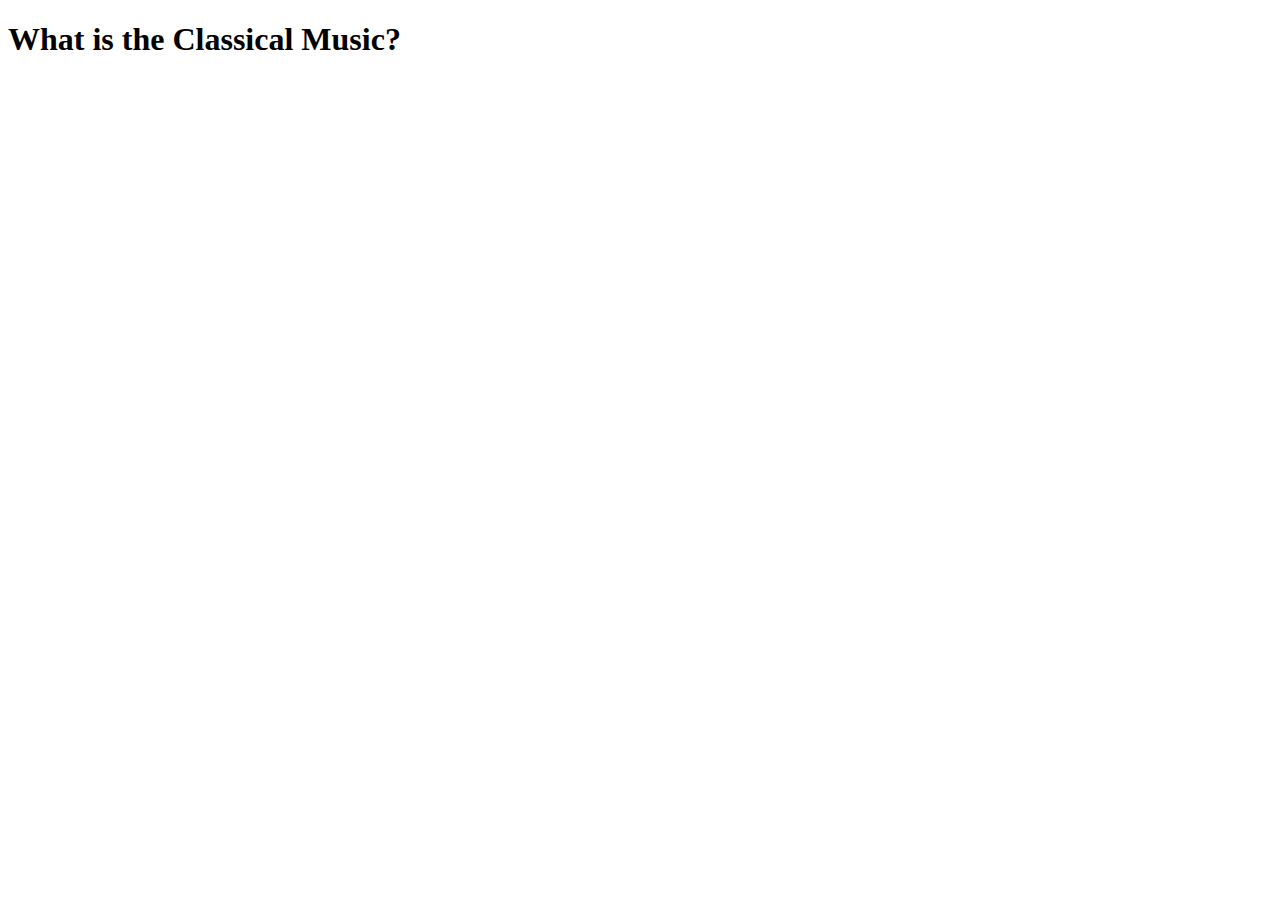
==== Jazz Music.html @ 70578658 "😚🏑 Checkpoint ./index.html:41560652/7479 ./style.css:41560652/3227 ./Jazz Music.html:41560652/662" ====
<!DOCTYPE html>

<html lang="en">
  <head>
    <meta charset="UTF-8" />
    <meta name="viewport" content="width=device-width, initial-scale=1.0" />
    <title>Genre of Music</title>
    <link rel="stylesheet" href="style.css" />
  </head>

  <body>
    <h1>What is the Classical Music?</h1>
  </body>
</html>
---- style.css ----
#background {
  margin-top: 60vh;
  margin-left: 12px;
  margin-right: 12px;
  width: 98%;
  height: 2400px;
  background-image: linear-gradient(#f1ecfc, #ecfbfc);
  z-index: -1000;
  position: absolute;
}

#navigation {
  position: fixed;
  display: flex;
  flex-direction: column;
  justify-content: center;
  /*background-color: red;*/
  width: 20vw;
  height: 100%;
  text-align: right;
  padding: 16px;
  z-index: 8;
}

.nav_option {
  list-style: none;
  margin-top: 16px;
  font-size: 32px;
  font-family: "Luminari", fantasy, serif;
}

.nav_link {
  color: black !important;
  text-decoration: none !important;
}

.nav_link:hover {
  font-style: italic;
  color: #ff1493 !important;
}

#header {
  /*background-color: rgba(255, 0, 0, 0.4);*/
  position: absolute;
  z-index: 4;
  width: 100%;
  padding: 2vw;

  display: flex;
  justify-content: center;
}

#content {
}

.header_text {
  font-family: sans-serif;
  color: gray;
  font-size: 48px;
  z-index: 4;

  padding: 96px 0;
}

.header_image {
  background-image: url(/images/elizabeth-portrait.jpeg);
  background-color: #fff;
  background-position: 50%;
  background-size: cover;
  border-radius: 8px;
  height: 550px;
  margin-left: -32px;
}

#project_wrapper {
  position: absolute;
  margin-left: 24vw;

  margin-top: 60vh;
}

.project {
  width: 66vw;
  height: 400px;
  background-color: rgba(156, 120, 255, 0.03);
  margin: 32px;
  display: flex;
  flex-direction: row;
  justify-content: space-evenly;
  border-radius: 20px;
}

.project_text {
  display: flex;
  flex-direction: column;
  margin: 24px;
}
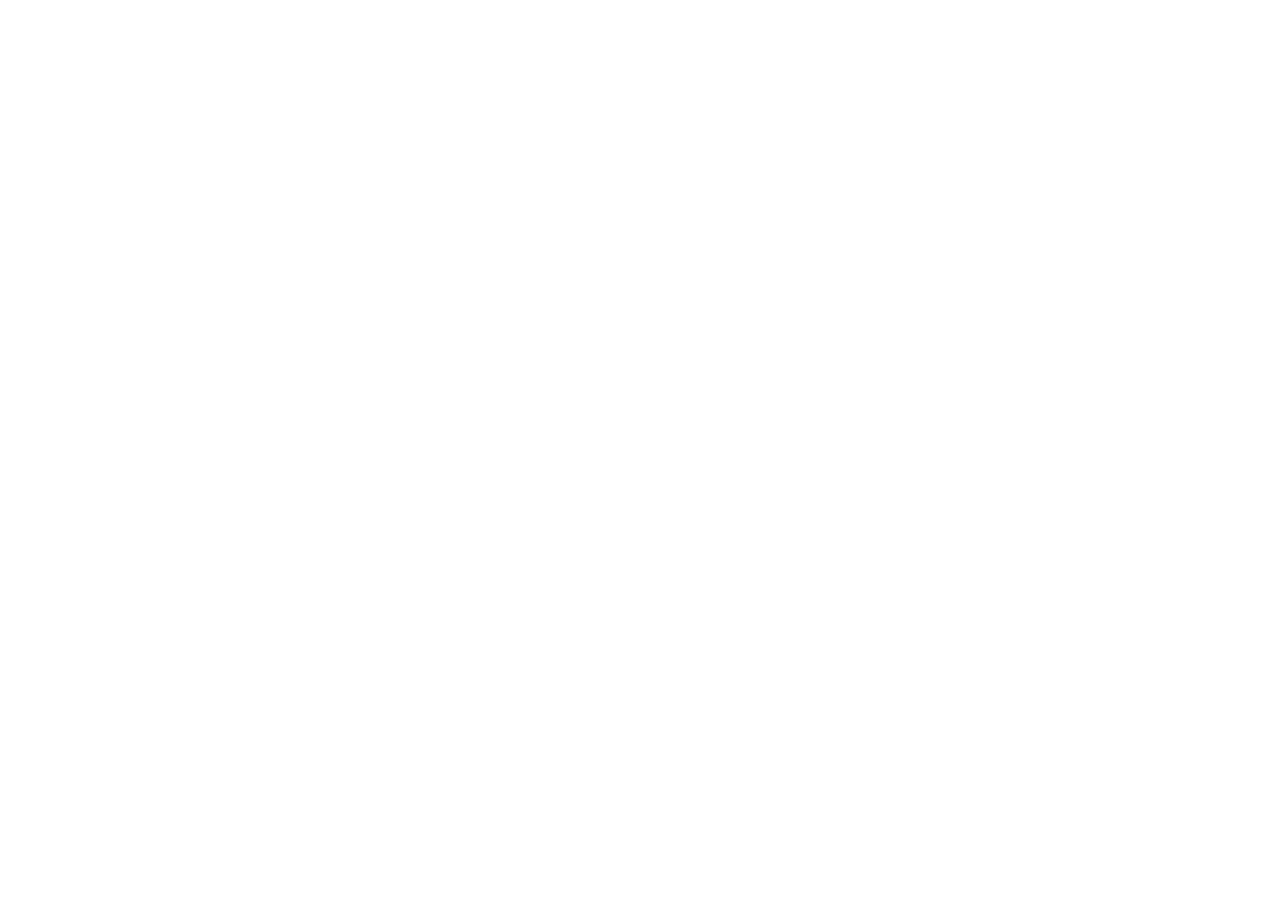
==== commit 2c24e163: "🌻🍃 Checkpoint ./Jazz Music.html:41560652/28 ./index.html:41560652/23973 ./style.css:41560652/72" ====
--- a/Jazz Music.html
+++ b/Jazz Music.html
@@ -9,6 +9,6 @@
   </head>
 
   <body>
-    <h1>What is the Classical Music?</h1>
+    <h1></h1>
   </body>
 </html>
--- a/style.css
+++ b/style.css
@@ -64,11 +64,11 @@
 
 .header_image {
   background-image: url(/images/elizabeth-portrait.jpeg);
-  background-color: #fff;
+  background-color: #fffff;
   background-position: 50%;
   background-size: cover;
   border-radius: 8px;
-  height: 550px;
+  height: 250px;
   margin-left: -32px;
 }
 
@@ -81,7 +81,7 @@
 
 .project {
   width: 66vw;
-  height: 400px;
+  height: 200px;
   background-color: rgba(156, 120, 255, 0.03);
   margin: 32px;
   display: flex;
